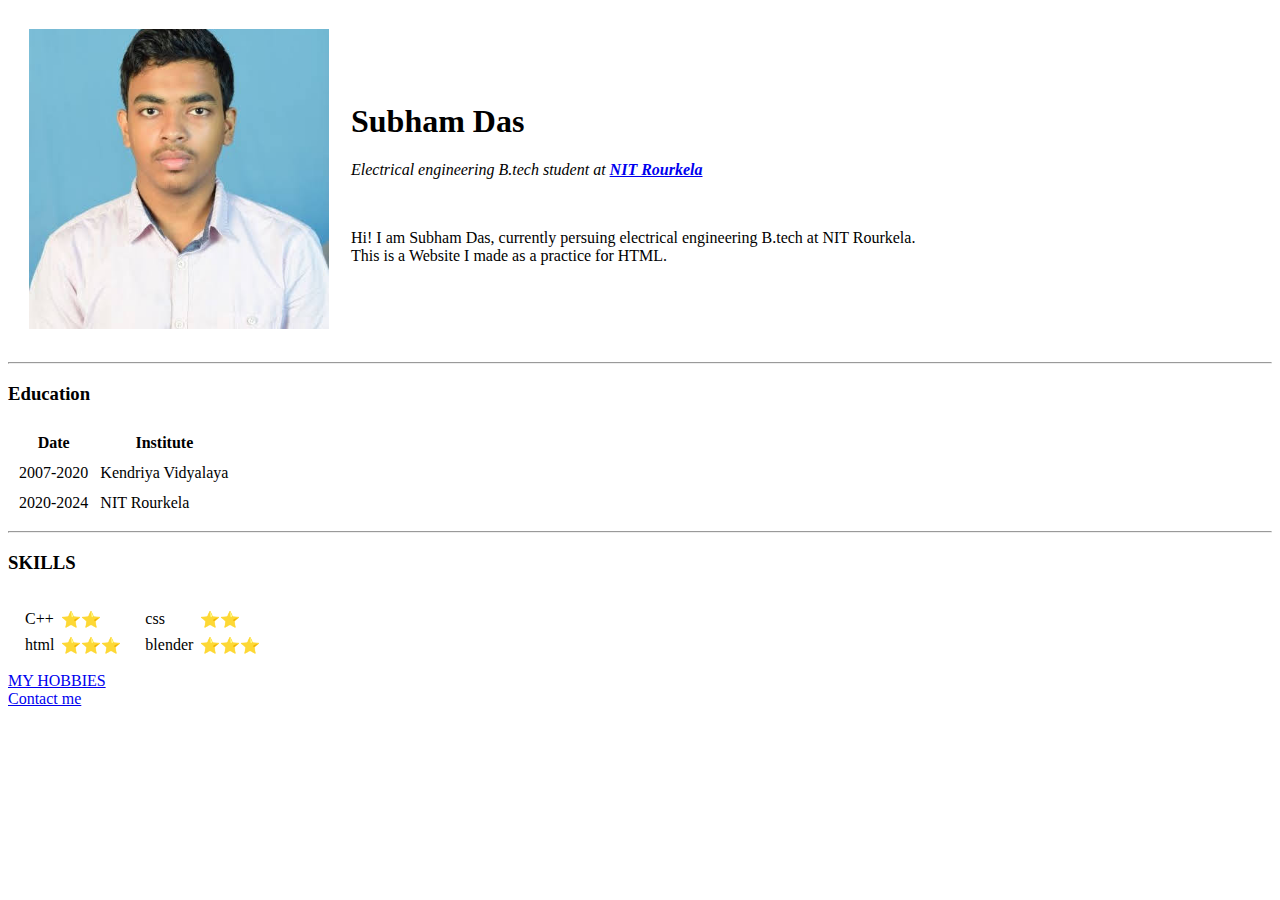
==== index.html @ 857dec56 "Added  initial CV website files" ====
<!DOCTYPE html>
<html lang="en" dir="ltr">

<head>
  <meta charset="utf-8">
  <title>Subham's website</title>
</head>

<body>
  <table cellspacing="20px">
    <tr>
      <td><img src="myImage.jpg" alt="Stock image" height="300" width="300" ></td>
      <td><h1>Subham Das</h1>
      <p><em>Electrical engineering B.tech student at <strong><a href="https://www.nitrkl.ac.in/">NIT Rourkela</strong></a></em> </p>
      <br>
      <p>Hi! I am Subham Das, currently persuing electrical engineering B.tech at NIT Rourkela. <br>This is a Website I made as a practice for HTML.</p></td>
    </tr>
  </table>


  <hr>
  <h3><b>Education</b></h3>
  <table cellspacing="10px">
    <thead>
      <th>Date</th>
      <th>Institute</th>
    </thead>
    <tbody>
      <tr>
        <td>
          2007-2020
        </td>
        <td>
          Kendriya Vidyalaya
        </td>
      </tr>
      <tr>
        <td>
          2020-2024
        </td>
        <td>
          NIT Rourkela
        </td>
      </tr>
    </tbody>
  </table>
  <hr>
  <h3>SKILLS</h3>

  <table cellspacing="10px">
    <tr>
      <td><table cellspacing="5px">
        <tr>
          <td>C++</td>
          <td>⭐⭐</td>
        </tr>
        <tr>
          <td>html</td>
          <td>⭐⭐⭐</td>
        </tr>

      </table></td>
      <td>
        <table cellspacing="5px">
          <tr>
            <td>css</td>
            <td>⭐⭐</td>
          </tr>
          <tr>
            <td>blender</td>
            <td>⭐⭐⭐</td>
          </tr>
        </table>
      </td>
    </tr>

  </table>

  <a href="My_hobbies.html" target="blank">MY HOBBIES</a>
  <br>
  <a href="contact.html" target="blank">Contact me</a>


</body>

</html>
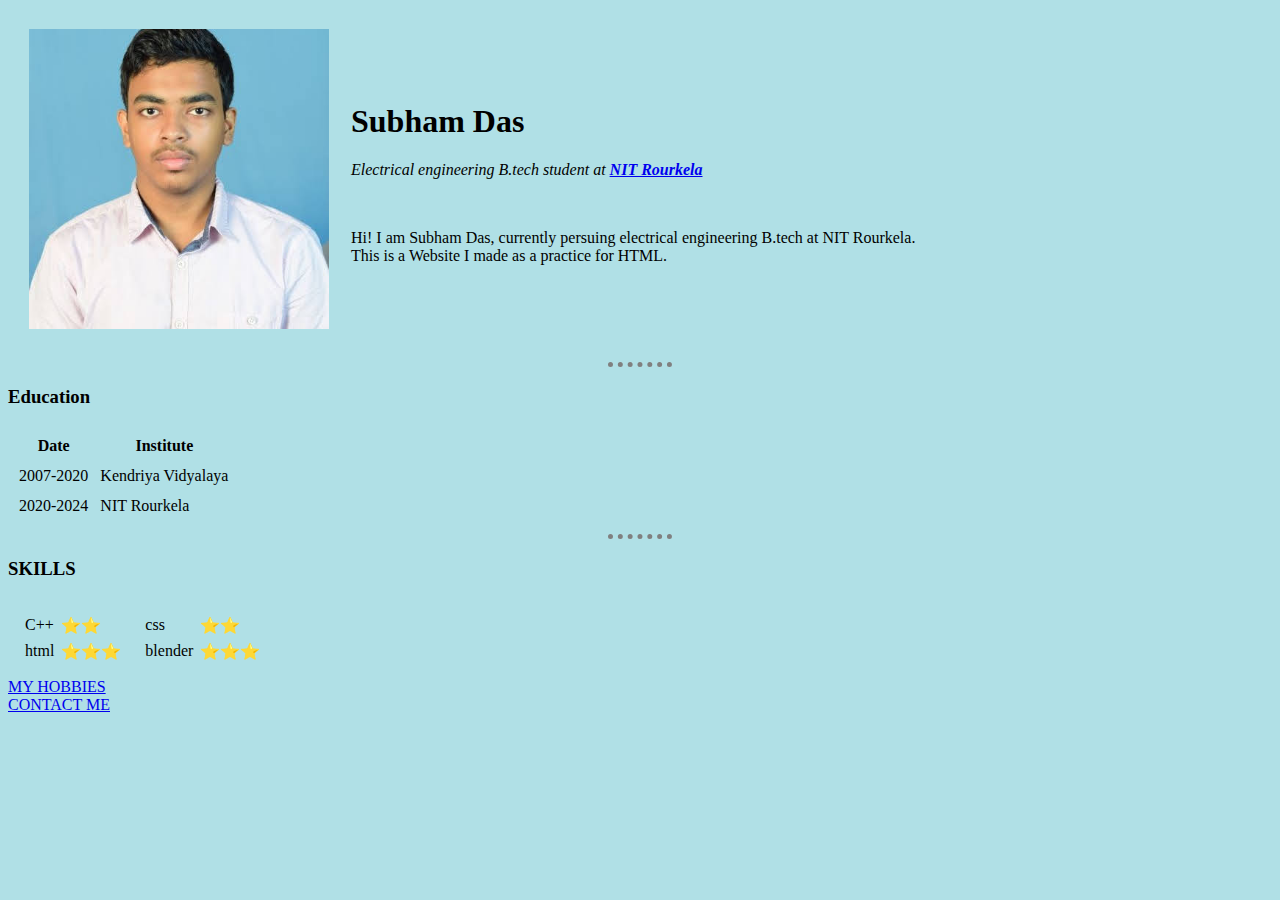
==== commit 776d7e32: "Add files via upload" ====
--- a/index.html
+++ b/index.html
@@ -4,6 +4,20 @@
 <head>
   <meta charset="utf-8">
   <title>Subham's website</title>
+
+<style media="screen">
+  body{
+    background-color: powderblue;
+  }
+
+  hr{
+    border-style: dotted none none;
+    border-color: grey;
+    border-width: 5px;
+    width: 5%;
+  }
+</style>
+
 </head>
 
 <body>
@@ -16,8 +30,6 @@
       <p>Hi! I am Subham Das, currently persuing electrical engineering B.tech at NIT Rourkela. <br>This is a Website I made as a practice for HTML.</p></td>
     </tr>
   </table>
-
-
   <hr>
   <h3><b>Education</b></h3>
   <table cellspacing="10px">
@@ -78,7 +90,7 @@
 
   <a href="My_hobbies.html" target="blank">MY HOBBIES</a>
   <br>
-  <a href="contact.html" target="blank">Contact me</a>
+  <a href="contact.html" target="blank">CONTACT ME</a>
 
 
 </body>
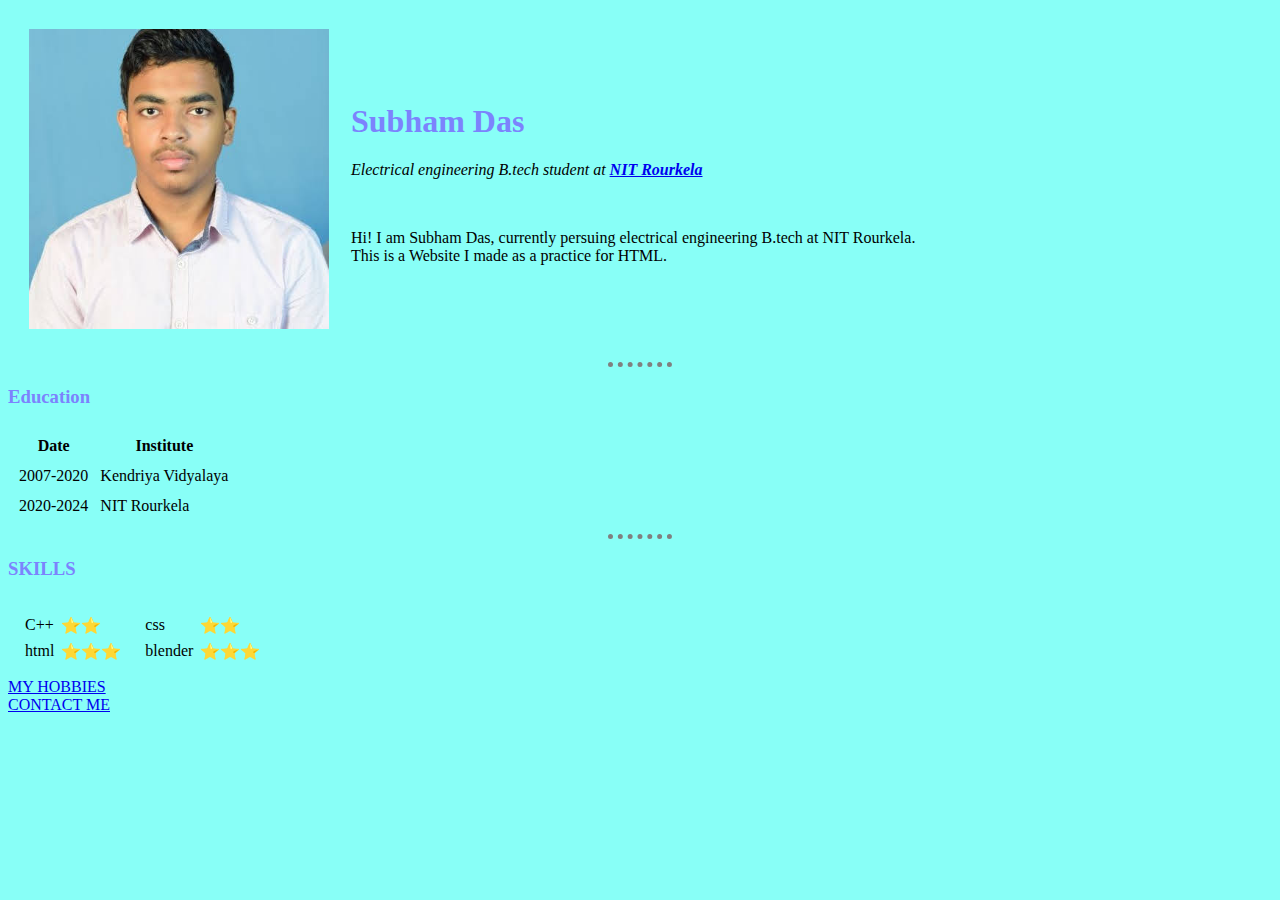
==== commit 56e787f9: "changed css file's location" ====
--- a/index.html
+++ b/index.html
@@ -4,20 +4,7 @@
 <head>
   <meta charset="utf-8">
   <title>Subham's website</title>
-
-<style media="screen">
-  body{
-    background-color: powderblue;
-  }
-
-  hr{
-    border-style: dotted none none;
-    border-color: grey;
-    border-width: 5px;
-    width: 5%;
-  }
-</style>
-
+  <link rel="stylesheet" href="css/style.css">
 </head>
 
 <body>
--- a/css/style.css
+++ b/css/style.css
@@ -0,0 +1,18 @@
+body{
+  background-color: #88FFF7;
+}
+h1{
+  color: #7C83FD;
+}
+
+h3{
+  color: #7C83FD;
+}
+
+
+hr{
+  border-style: dotted none none;
+  border-color: grey;
+  border-width: 5px;
+  width: 5%;
+}
